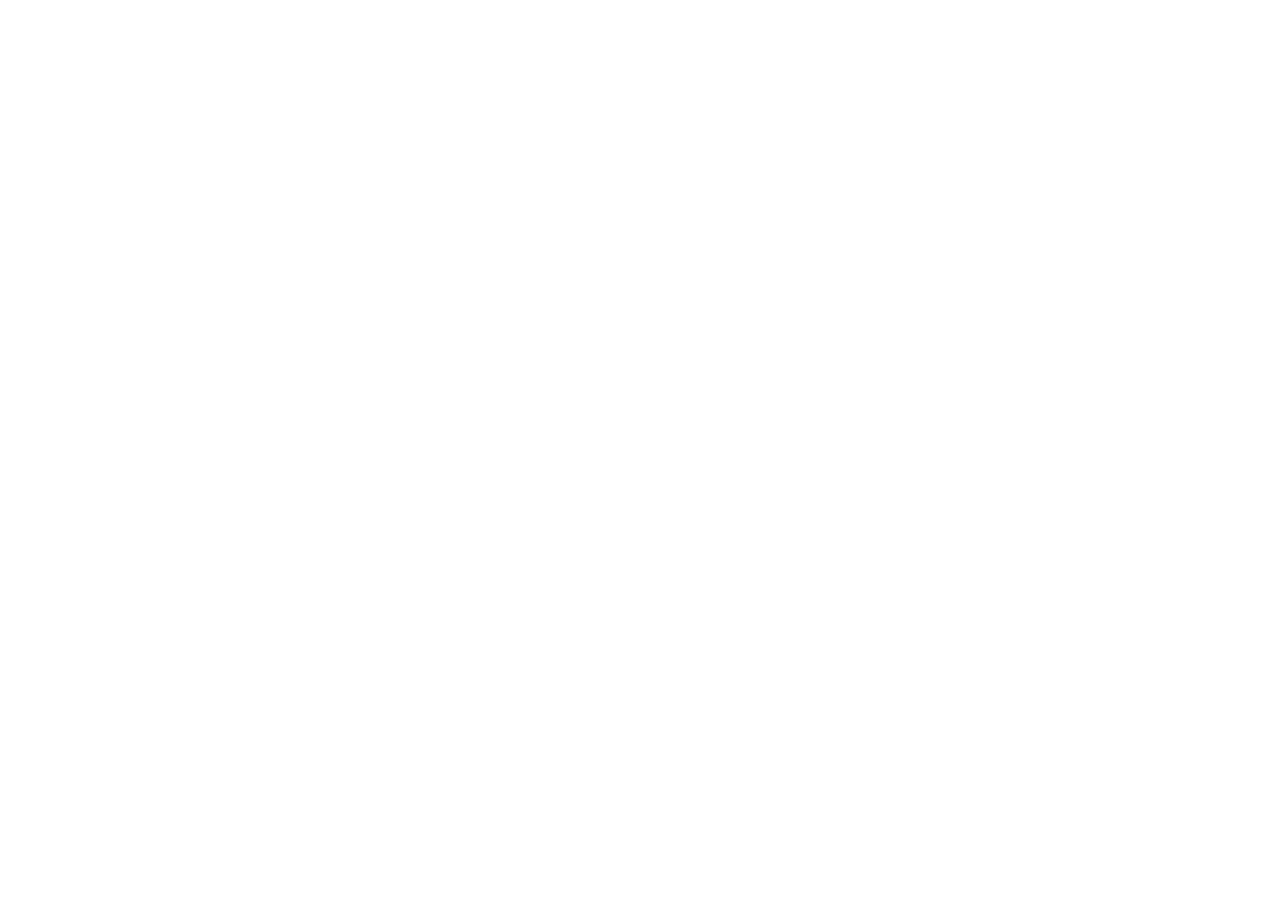
==== formulario.html @ c67216cf "Primera version" ====
<!DOCTYPE html>
<html lang="en">
<head>
    <meta charset="UTF-8">
    <meta http-equiv="X-UA-Compatible" content="IE=edge">
    <meta name="viewport" content="width=device-width, initial-scale=1.0">
    <title>Contacto</title>
</head>
<body>
    
</body>
</html>
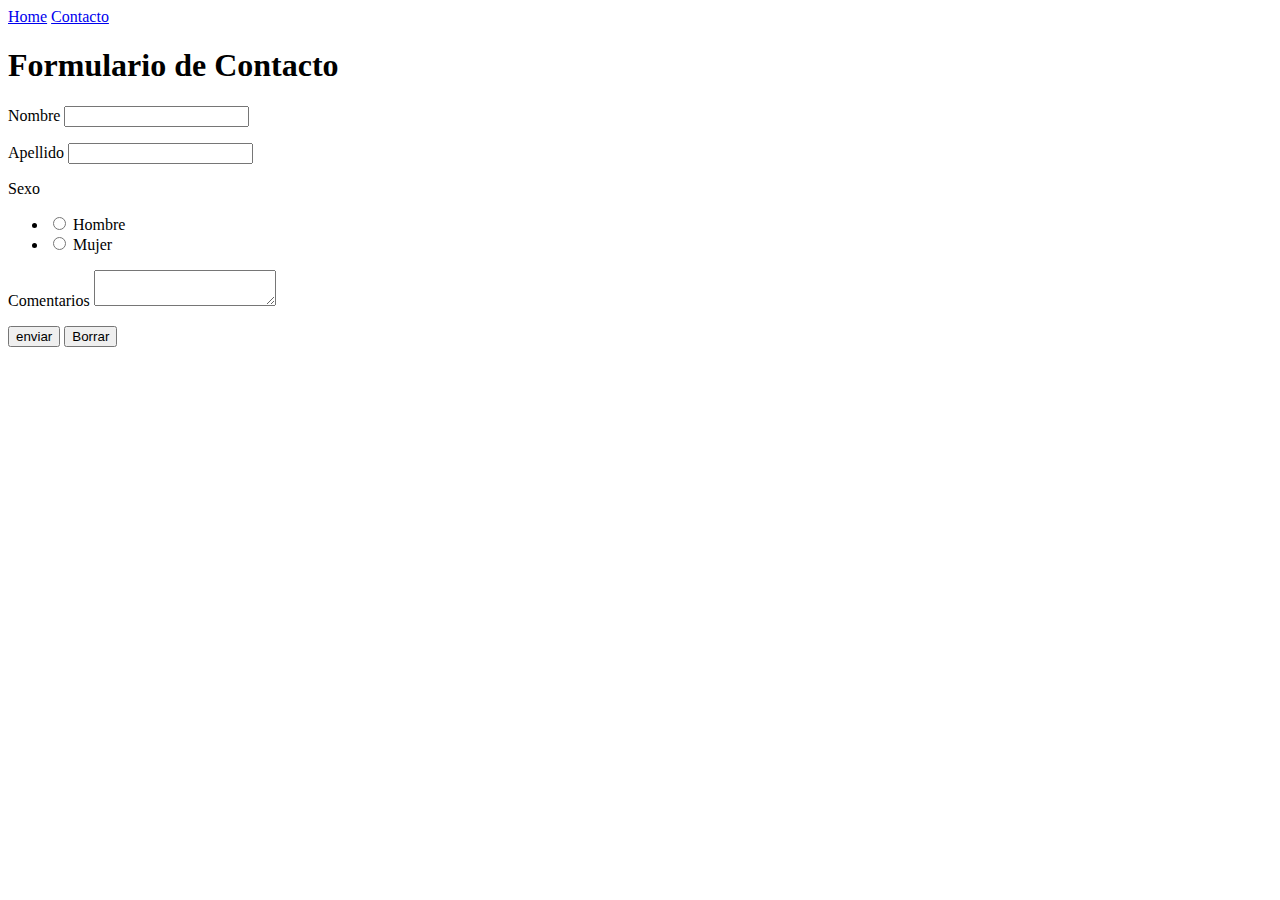
==== commit 9df48275: "Modificar Cv" ====
--- a/formulario.html
+++ b/formulario.html
@@ -7,6 +7,40 @@
     <title>Contacto</title>
 </head>
 <body>
-    
+    <nav>
+        <a href="index.html">Home</a>
+        <a href="formulario.html">Contacto</a>
+    </nav>
+    <h1>Formulario de Contacto</h1>
+    <form action="" method="">
+        <p>
+            <label for="nom">Nombre</label>
+            <input type="text" name="nombre">
+        </p>
+        <p>
+            <label for="nom">Apellido</label>
+            <input type="text" name="Apellido">
+        </p>
+        <label for="sexo">Sexo</label>
+        <ul>
+            <li>
+                <input type="radio" name="sexo" value="Hombre">
+                <label>Hombre</label>
+            </li>
+            <li>
+                <input type="radio" name="sexo" value="Mujer">
+                <label>Mujer</label>
+            </li>
+        </ul>
+        <p>
+            <label for="comentarios">Comentarios</label>
+            <textarea name="comentarios"></textarea>
+        </p>
+        <p>
+            <input type="submit" value="enviar">
+            <input type="reset" value="Borrar">
+        </p>
+
+    </form>
 </body>
 </html>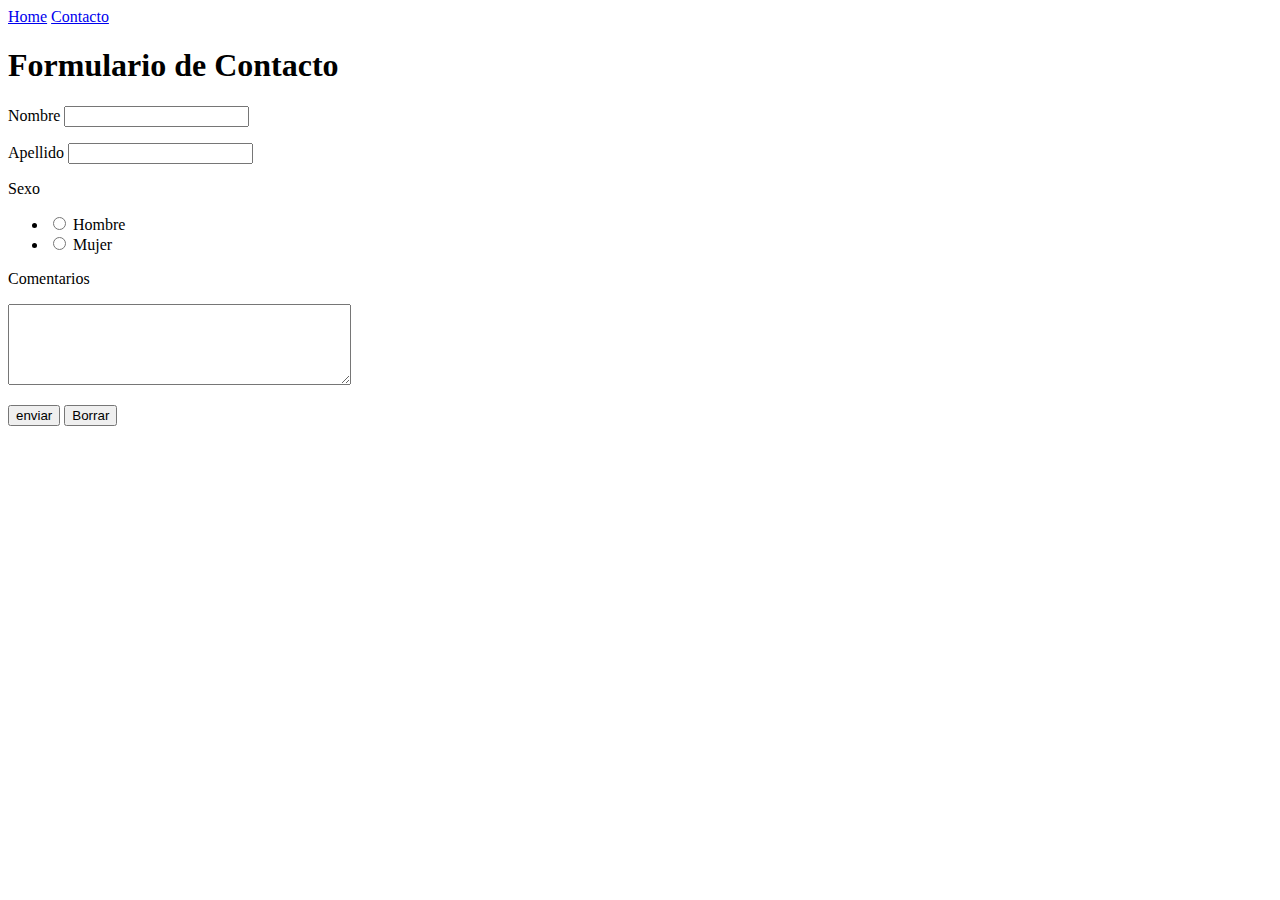
==== commit 590ee05f: "Modificacion Imagen" ====
--- a/formulario.html
+++ b/formulario.html
@@ -32,15 +32,15 @@
                 <label>Mujer</label>
             </li>
         </ul>
+        <p><label for="comentarios">Comentarios</label></p>
         <p>
-            <label for="comentarios">Comentarios</label>
-            <textarea name="comentarios"></textarea>
+            <textarea name="comentarios" required cols="40" rows="5"></textarea>
         </p>
         <p>
             <input type="submit" value="enviar">
             <input type="reset" value="Borrar">
         </p>
-
+        
     </form>
 </body>
 </html>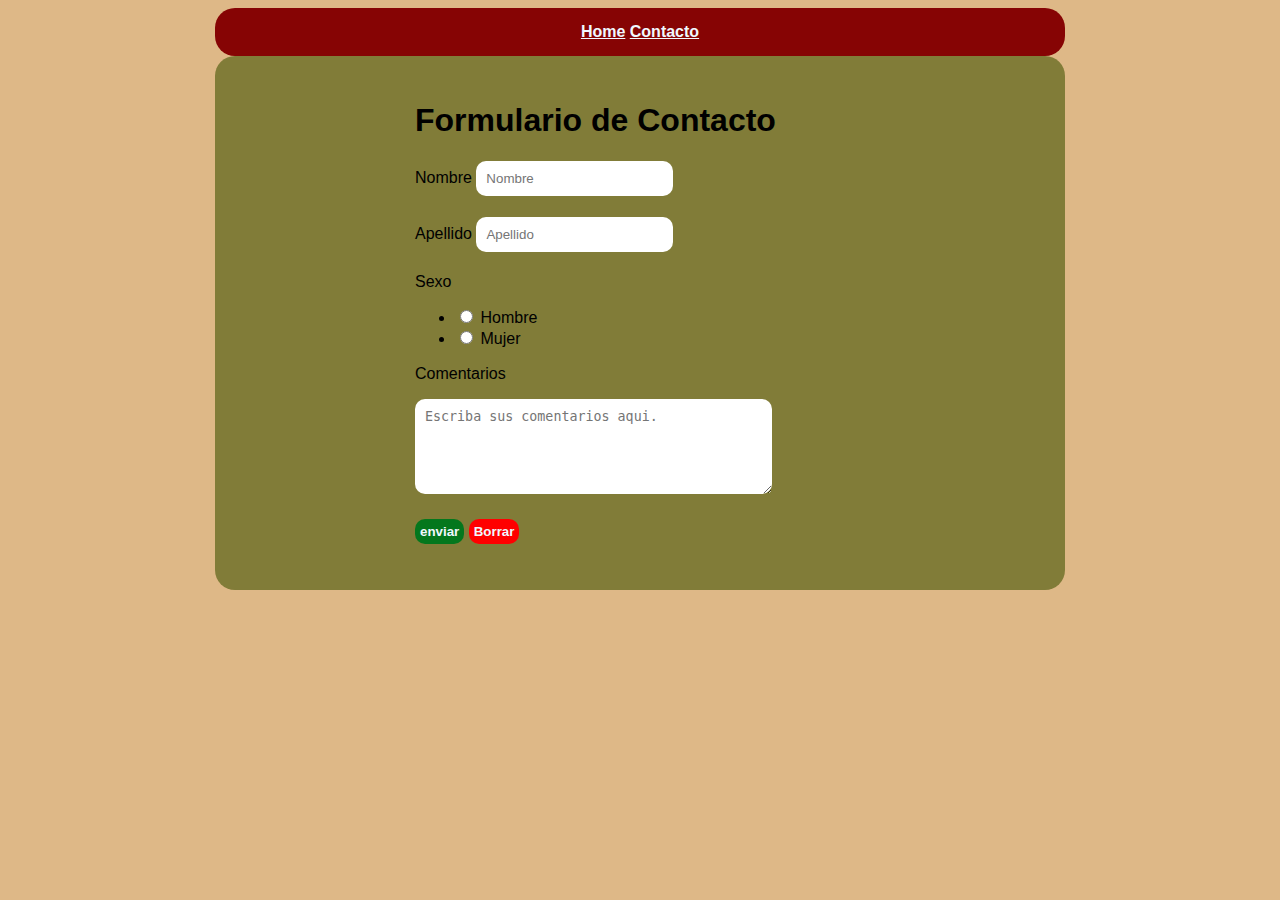
==== commit 26e60753: "css" ====
--- a/formulario.html
+++ b/formulario.html
@@ -4,43 +4,50 @@
     <meta charset="UTF-8">
     <meta http-equiv="X-UA-Compatible" content="IE=edge">
     <meta name="viewport" content="width=device-width, initial-scale=1.0">
-    <title>Contacto</title>
+    <title>Alejandro Martín Cancelos - Contacto</title>
+    <link rel="stylesheet" href="./styles/style.css">
 </head>
 <body>
     <nav>
         <a href="index.html">Home</a>
         <a href="formulario.html">Contacto</a>
     </nav>
-    <h1>Formulario de Contacto</h1>
-    <form action="" method="">
-        <p>
-            <label for="nom">Nombre</label>
-            <input type="text" name="nombre">
-        </p>
-        <p>
-            <label for="nom">Apellido</label>
-            <input type="text" name="Apellido">
-        </p>
-        <label for="sexo">Sexo</label>
-        <ul>
-            <li>
-                <input type="radio" name="sexo" value="Hombre">
-                <label>Hombre</label>
-            </li>
-            <li>
-                <input type="radio" name="sexo" value="Mujer">
-                <label>Mujer</label>
-            </li>
-        </ul>
-        <p><label for="comentarios">Comentarios</label></p>
-        <p>
-            <textarea name="comentarios" required cols="40" rows="5"></textarea>
-        </p>
-        <p>
-            <input type="submit" value="enviar">
-            <input type="reset" value="Borrar">
-        </p>
-        
-    </form>
+    <div id="Contenido">
+        <div id="formulario">
+            <h1>Formulario de Contacto</h1>
+            <form action="" method="">
+                <p>
+                    <label for="nom">Nombre</label>
+                    <input type="text" name="nombre" placeholder="Nombre">
+                </p>
+                <p>
+                    <label for="nom">Apellido</label>
+                    <input type="text" name="Apellido" placeholder="Apellido">
+                </p>
+                <label for="sexo">Sexo</label>
+                <ul>
+                    <li>
+                        <input type="radio" name="sexo" value="Hombre">
+                        <label>Hombre</label>
+                    </li>
+                    <li>
+                        <input type="radio" name="sexo" value="Mujer">
+                        <label>Mujer</label>
+                    </li>
+                </ul>
+                <p><label for="comentarios">Comentarios</label></p>
+                <p>
+                    <textarea name="comentarios" required cols="40" rows="5"
+                        placeholder="Escriba sus comentarios aqui."></textarea>
+                </p>
+                <p>
+                    <input type="submit" value="enviar" class="Boton Enviar">
+                    <input type="reset" value="Borrar" class="Boton Borrar">
+                </p>
+    
+            </form>
+        </div>
+    
+    </div>
 </body>
 </html>--- a/styles/style.css
+++ b/styles/style.css
@@ -0,0 +1,121 @@
+/*Variables globales*/
+:root{
+    --MarronFav: rgb(134, 4, 4);
+}
+
+body{
+    background-color: burlywood;
+    font-family: Verdana, Geneva, Tahoma, sans-serif;
+}
+
+#Contenido{
+    background-color: rgb(129, 124, 56);
+    padding: 25px;
+    width: 800px;
+    border-radius: 20px;
+    margin-left: auto;
+    margin-right: auto;
+    
+}
+/*Barra de navegacion*/
+nav {
+    color: rgb(255, 255, 255);
+    font-weight: 800;
+    background-color: var(--MarronFav);
+    text-align: center;
+    width:850px;
+    margin-left: auto;
+    margin-right: auto;
+    box-sizing: border-box;
+    padding: 15px;
+    border-radius: 20px;
+}
+
+nav a{
+    color: aliceblue;
+    
+}
+
+/*BOTONES*/
+.Boton{
+    padding: 5px;
+    font-size: 18;
+    border: 0;
+    border-radius: 10px;
+    font-weight: 900;
+}
+
+.Enviar{
+    background-color: rgb(4, 119, 29);
+    color: aliceblue;
+}
+
+.Borrar{
+    background-color: red;
+    color: aliceblue;  
+}
+
+.tarjeta{
+    background-color: brown;
+    width: 200px;
+    height: 200px;
+    color: aliceblue;
+    border-radius: 10px;
+    padding: 10px 20px;
+    font-family: 'Segoe UI', Tahoma, Geneva, Verdana, sans-serif;
+    float: right;
+}
+.tarjeta h2{
+    color: burlywood;
+    font-size: 22px;
+}
+
+.imagen{
+    float:none;
+    border-radius: 10px;
+    border: 0;
+    
+}
+
+.TarjetaFoto{
+    width: 500px;
+    margin-left: auto;
+    margin-right: auto;
+    border-radius: 25px;
+    background-color: var(--MarronFav);
+    padding: 25px;
+}
+/*formulario*/
+
+#formulario{
+    margin-left: auto;
+    margin-right: auto;
+    width: 450px;
+}
+
+form input,textarea {
+    border: 0;
+    outline: 0;
+    border-radius: 10px;
+    box-sizing: border-box;
+    margin-bottom: 5px;
+    padding: 10px;
+    
+}
+
+.Titulo{
+    text-align: center;
+    font-size: 30px;
+    font-weight: 800;
+}
+
+footer{
+    background-color: brown;
+    width: 800px;
+    margin-left: auto;
+    margin-right: auto;
+    border-radius: 20px;
+    text-align: center;
+    padding: 25px;
+    font-weight: 800;
+}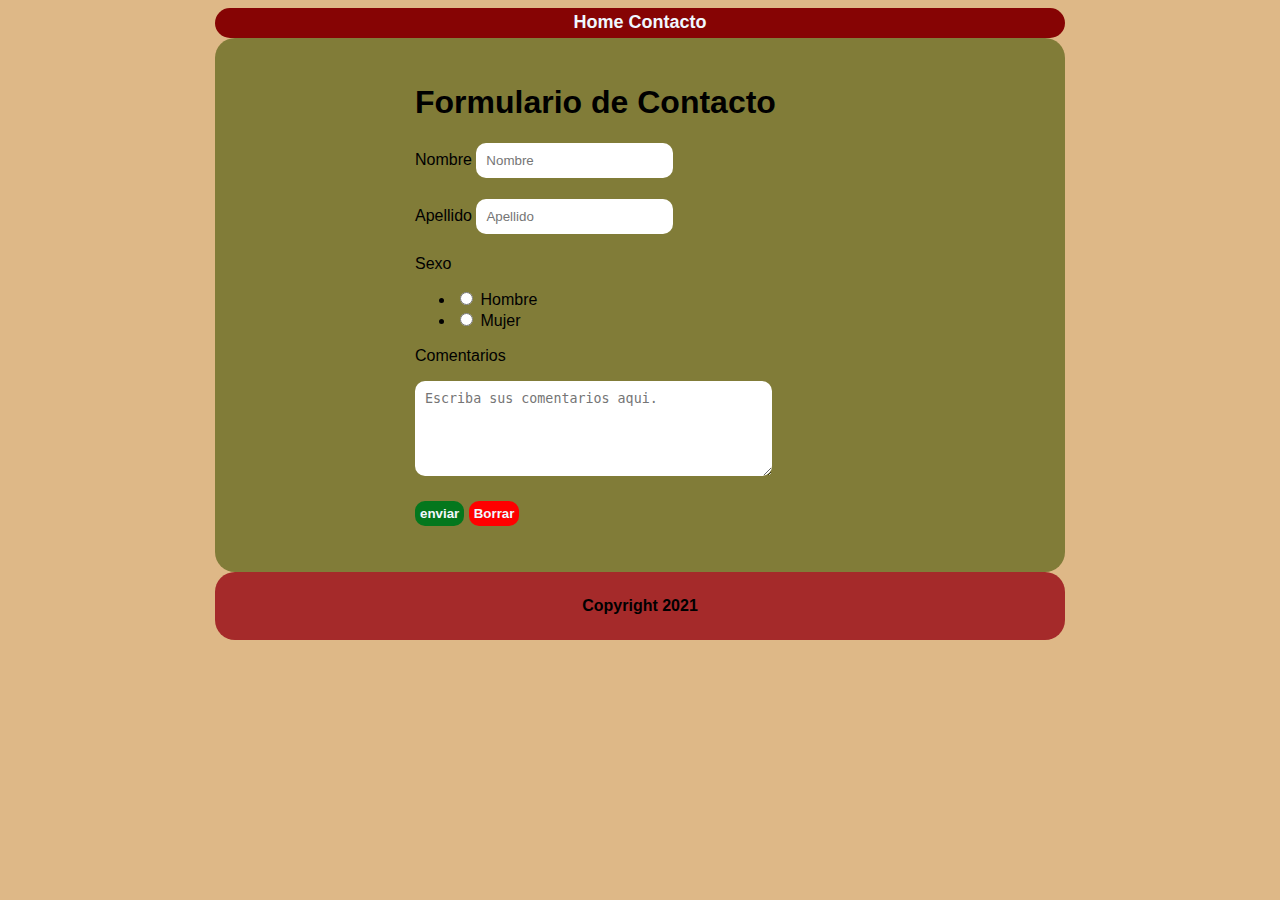
==== commit ce041419: "CambiosCss2" ====
--- a/formulario.html
+++ b/formulario.html
@@ -49,5 +49,6 @@
         </div>
     
     </div>
+    <footer>Copyright 2021</footer>
 </body>
 </html>--- a/styles/style.css
+++ b/styles/style.css
@@ -21,20 +21,45 @@
 nav {
     color: rgb(255, 255, 255);
     font-weight: 800;
+    font-size: 18px;
     background-color: var(--MarronFav);
     text-align: center;
     width:850px;
     margin-left: auto;
     margin-right: auto;
     box-sizing: border-box;
-    padding: 15px;
+    height: 30px;
     border-radius: 20px;
+    padding-top: 4px;
+    padding-bottom: 4px;
 }
 
 nav a{
     color: aliceblue;
-    
+    font-style: normal;
+    text-decoration: none;
 }
+
+a{
+    color: aliceblue;
+}
+
+a:hover{
+    color: rgb(63, 46, 22);
+}
+nav a:hover{
+    color: rgb(63, 46, 22);
+    background-color: rgb(248, 175, 115);
+    padding-top: 5px;
+    padding-bottom: 5px;
+    padding-left: 3px;
+    padding-right: 3px;
+    border: 2px;
+    border-color: black;
+}
+
+
+
 
 /*BOTONES*/
 .Boton{
@@ -58,7 +83,7 @@
 .tarjeta{
     background-color: brown;
     width: 200px;
-    height: 200px;
+    height: 210px;
     color: aliceblue;
     border-radius: 10px;
     padding: 10px 20px;
@@ -84,6 +109,8 @@
     border-radius: 25px;
     background-color: var(--MarronFav);
     padding: 25px;
+    /*Para que se mantenga el tamaño*/
+    box-sizing: border-box;
 }
 /*formulario*/
 
